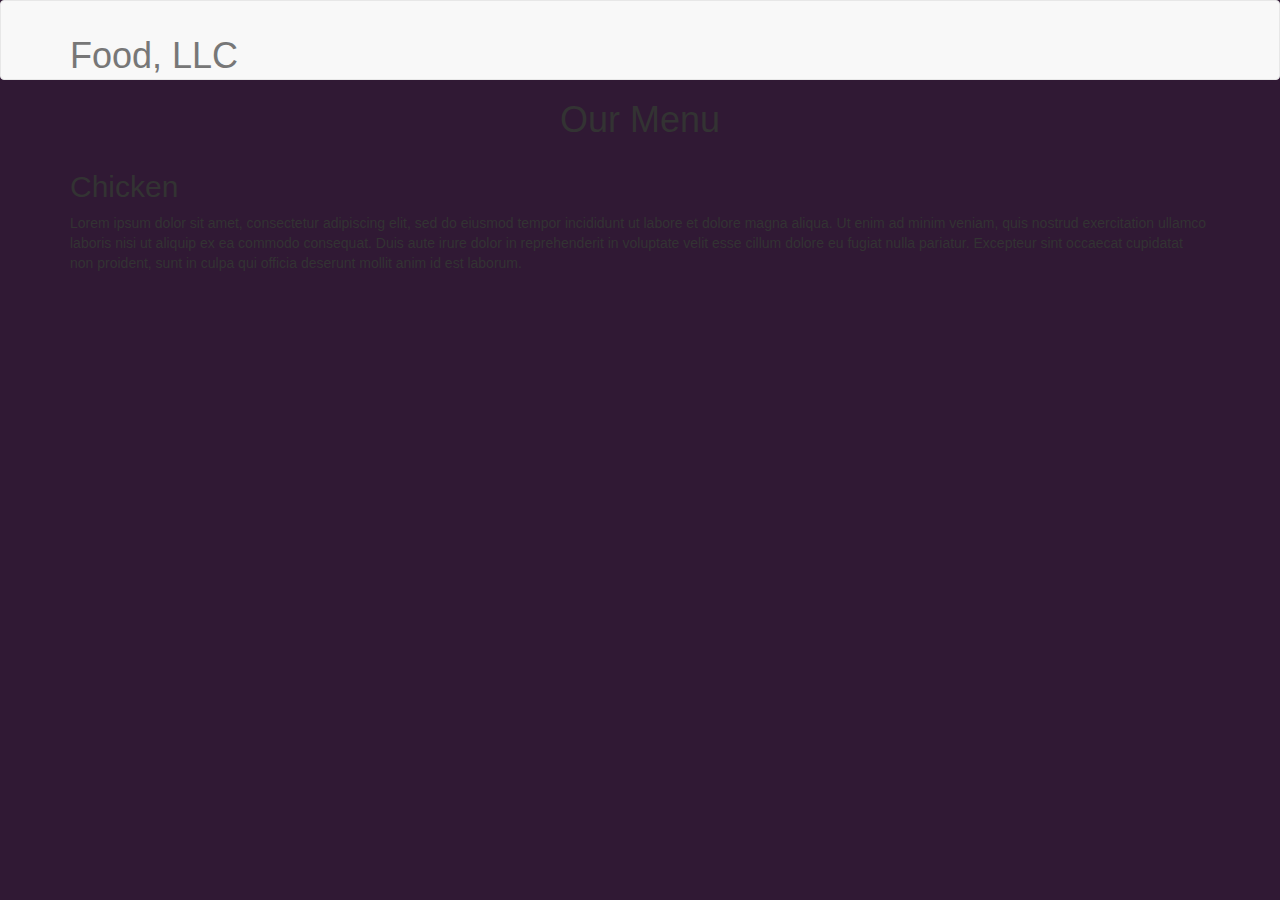
==== module3_Solution/index.html @ 07c13c99 "Update index.html" ====
<!doctype html>
<html lang="en">
  <head>
    <meta charset="utf-8">
    <meta http-equiv="X-UA-Compatible" content="IE=edge">
    <meta name="viewport" content="width=device-width, initial-scale=1">

    <title>Module 3 Coding Assignment</title>
    <link rel="stylesheet" href="bootstrap.min.css">
    <link rel="stylesheet" href="nps.js">
    <link rel="stylesheet" href="styles.css">
    <link href="https://fonts.googleapis.com/css2?family=Oxygen+Mono&display=swap" rel="stylesheet">
    <link href="https://fonts.googleapis.com/css2?family=Lora&display=swap" rel="stylesheet">
</head>
<body>
<header>
   <nav class="navbar navbar-default">
    <div class="container">
     <div class="navbar-header">
      <a class="navbar-brand" href="#"><h1>Food, LLC</h1></a>
     </div>
      <button type="button" class="navbar-toggle collapsed" data-bs-toggle="collapse" data-bs-target="#collapsable-nav" aria-expanded="false">
        <span class="sr-only">Toggle navigation</span>
        <span class="icon-bar"></span>
        <span class="icon-bar"></span>
        <span class="icon-bar"></span>
      </button>
    <div class="collapse navbar-collapse" id="collapsable-nav">
      <ul id="nav-list" class="nav navbar-nav visible-xs text-centered">
        <li class="menu item"><a href="#">Chicken</a></li>
        <li class="menu item"><a href="#">Beef</a></li>
        <li class="menu item"><a href="#">Sushi</a></li>
      </ul>
    </div>
   </div>
  </nav>
  <h1 class="text-center">Our Menu</h1>
</header>
  <div class="container">
      <div class="row">  
         <div class="col-md-12 col-sm-12 col-xs-12">
          <section>
           <h2 class="section-title" id="title-one">Chicken</h2>
           <p class="content"> Lorem ipsum dolor sit amet, consectetur adipiscing elit, sed do eiusmod tempor incididunt ut labore et dolore magna aliqua. 
             Ut enim ad minim veniam, quis nostrud exercitation ullamco laboris nisi ut aliquip ex ea commodo consequat.
             Duis aute irure dolor in reprehenderit in voluptate velit esse cillum dolore eu fugiat nulla pariatur. 
             Excepteur sint occaecat cupidatat non proident, sunt in culpa qui officia deserunt mollit anim id est laborum.</p>
          </section>
         </div>
  </div>
  

  <!-- jQuery (Bootstrap JS plugins depend on it) -->
  <script src="js/jquery-1.11.3.min.js"></script>
  <script src="js/bootstrap.min.js"></script>
  <script src="js/script.js"></script>
</body>
</html>
---- module3_Solution/styles.css ----
body {
  font-size: 14px;
  background-color: #301934;
  font-family: 'Oxygen', sans-serif;
}

nav {
    background-color: #00800;
    position: fixed;
    top: 0;
    left: 0;
    right: 0;
    height: 80px;
}


.navbar-light .navbar-brand h1 {
  font-family: 'Lora', serif;
  color: #FFA500;
  font-size: 175%;
  text-transform: Uppercase;
  font-weight: Bold;
  text-shadow: 1px 1px #000000;
  margin-top: 15px;
  margin-bottom:15px;
  line-height: .75;
}


.navbar-brand a:hover, .navbar-brand a:focus {
  text-decoration: none;
}
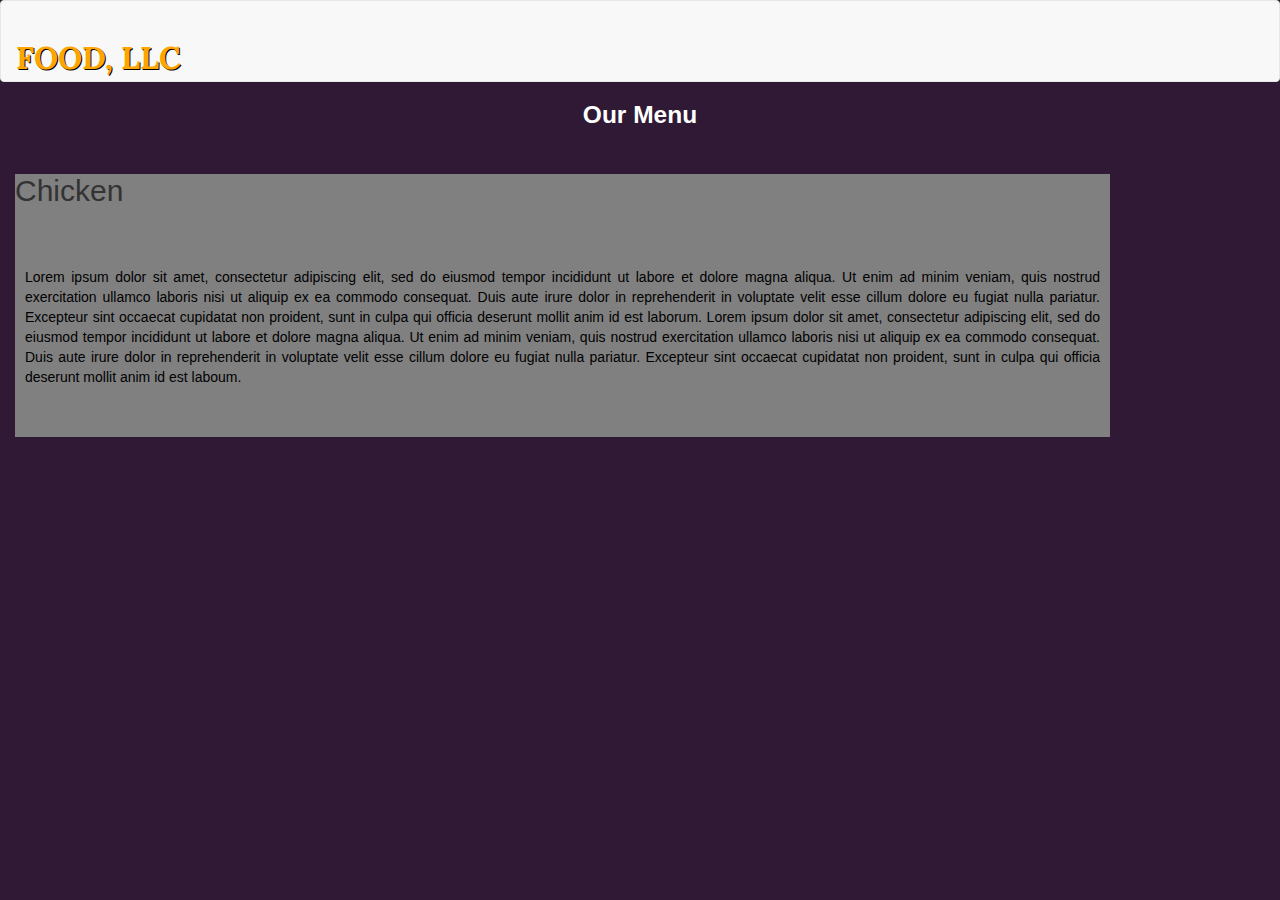
==== commit 69dfd77d: "Update index.html" ====
--- a/module3_Solution/index.html
+++ b/module3_Solution/index.html
@@ -19,7 +19,7 @@
      <div class="navbar-header">
       <a class="navbar-brand" href="#"><h1>Food, LLC</h1></a>
      </div>
-      <button type="button" class="navbar-toggle collapsed" data-bs-toggle="collapse" data-bs-target="#collapsable-nav" aria-expanded="false">
+      <button type="button" class="navbar-toggle collapsed" data-toggle="collapse" data-target="#collapsable-nav" aria-expanded="false">
         <span class="sr-only">Toggle navigation</span>
         <span class="icon-bar"></span>
         <span class="icon-bar"></span>
@@ -44,7 +44,11 @@
            <p class="content"> Lorem ipsum dolor sit amet, consectetur adipiscing elit, sed do eiusmod tempor incididunt ut labore et dolore magna aliqua. 
              Ut enim ad minim veniam, quis nostrud exercitation ullamco laboris nisi ut aliquip ex ea commodo consequat.
              Duis aute irure dolor in reprehenderit in voluptate velit esse cillum dolore eu fugiat nulla pariatur. 
-             Excepteur sint occaecat cupidatat non proident, sunt in culpa qui officia deserunt mollit anim id est laborum.</p>
+             Excepteur sint occaecat cupidatat non proident, sunt in culpa qui officia deserunt mollit anim id est laborum. 
+             Lorem ipsum dolor sit amet, consectetur adipiscing elit, sed do eiusmod tempor incididunt ut labore et dolore magna aliqua. 
+             Ut enim ad minim veniam, quis nostrud exercitation ullamco laboris nisi ut aliquip ex ea commodo consequat.
+             Duis aute irure dolor in reprehenderit in voluptate velit esse cillum dolore eu fugiat nulla pariatur. 
+             Excepteur sint occaecat cupidatat non proident, sunt in culpa qui officia deserunt mollit anim id est laboum.</p>
           </section>
          </div>
   </div>
--- a/module3_Solution/styles.css
+++ b/module3_Solution/styles.css
@@ -1,21 +1,67 @@
+//**Basic Styling**//
+* {
+  box-sizing: border-box;
+}
+
 body {
   font-size: 14px;
   background-color: #301934;
   font-family: 'Oxygen', sans-serif;
 }
 
-nav {
-    background-color: #00800;
-    position: fixed;
-    top: 0;
-    left: 0;
-    right: 0;
-    height: 80px;
+P {
+  text-align: justify;
 }
 
+Section {
+  position: relative;
+  padding: 20px 10px 10px 10px
+  width: 100%
+  border: 2px solid black;
+  background-color: gray;
+  margin-left: auto;
+  margin-right: auto;
+}
 
-.navbar-light .navbar-brand h1 {
+.Section-title #title-one {
+  text-align: center;
+  color: black;
+  border: none;
+}
+
+h1 {
+  color: #ffff;
+  font-size: 175%;
+  font-family: Sans-serif;
+  font-weight: bold;
+}
+
+.content {
+  color: black; 
+  border: none;
+  text-align: justify;
+  padding: 50px 10px;
+  overflow: auto;
+}
+
+Div.container {
+  position: relative;
+  padding: 15px;
+  width: 100%;
+
+.row {
+  width: 90%;
+}
+
+ #navbar {
+   background: grey;
+   border-radius: none;
+   border: 1px;
+ }
+
+.navbar-brand h1 {
   font-family: 'Lora', serif;
+  float: left;
   color: #FFA500;
   font-size: 175%;
   text-transform: Uppercase;
@@ -27,7 +73,15 @@
 }
 
 
+
+
 .navbar-brand a:hover, .navbar-brand a:focus {
   text-decoration: none;
 }
 
+//** Desktop View Only **//
+
+
+//** Tablet View Only **//
+
+//** Mobile View ONly **//
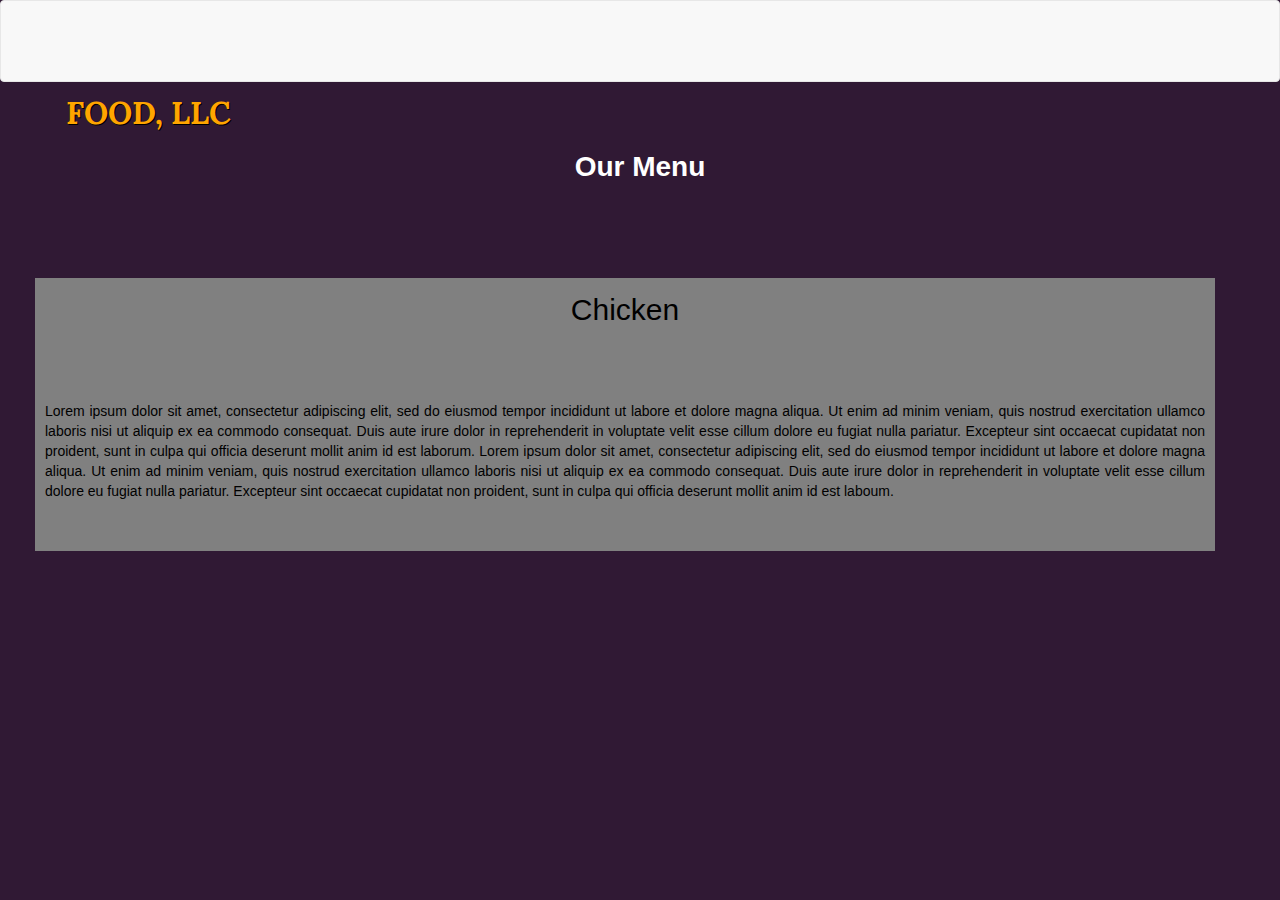
==== commit ac9a775c: "Update index.html" ====
--- a/module3_Solution/index.html
+++ b/module3_Solution/index.html
@@ -16,7 +16,7 @@
 <header>
    <nav class="navbar navbar-default">
     <div class="container">
-     <div class="navbar-header">
+     <div class="navbar-header" class="float-left">
       <a class="navbar-brand" href="#"><h1>Food, LLC</h1></a>
      </div>
       <button type="button" class="navbar-toggle collapsed" data-toggle="collapse" data-target="#collapsable-nav" aria-expanded="false">
--- a/module3_Solution/styles.css
+++ b/module3_Solution/styles.css
@@ -19,26 +19,26 @@
   width: 100%
   border: 2px solid black;
   background-color: gray;
-  margin-left: auto;
-  margin-right: auto;
-}
-
-.Section-title #title-one {
-  text-align: center;
-  color: black;
-  border: none;
+  margin-left: 20px;
+  margin-right: 20px;
 }
 
 h1 {
   color: #ffff;
-  font-size: 175%;
+  font-size: 2em;
   font-family: Sans-serif;
   font-weight: bold;
+  padding: 50px
+}
+
+h2 {
+  text-align: center;
+  color: black;
+  padding: 15px;
 }
 
 .content {
   color: black; 
-  border: none;
   text-align: justify;
   padding: 50px 10px;
   overflow: auto;
@@ -48,14 +48,17 @@
   position: relative;
   padding: 15px;
   width: 100%;
+  margin-left: auto;
+  margin-right: auto;
+}
 
 .row {
-  width: 90%;
+  width: 100%;
 }
 
  #navbar {
    background: grey;
-   border-radius: none;
+   border-radius: 0;
    border: 1px;
  }
 
@@ -67,8 +70,7 @@
   text-transform: Uppercase;
   font-weight: Bold;
   text-shadow: 1px 1px #000000;
-  margin-top: 15px;
-  margin-bottom:15px;
+  margin-bottom:30px;
   line-height: .75;
 }
 
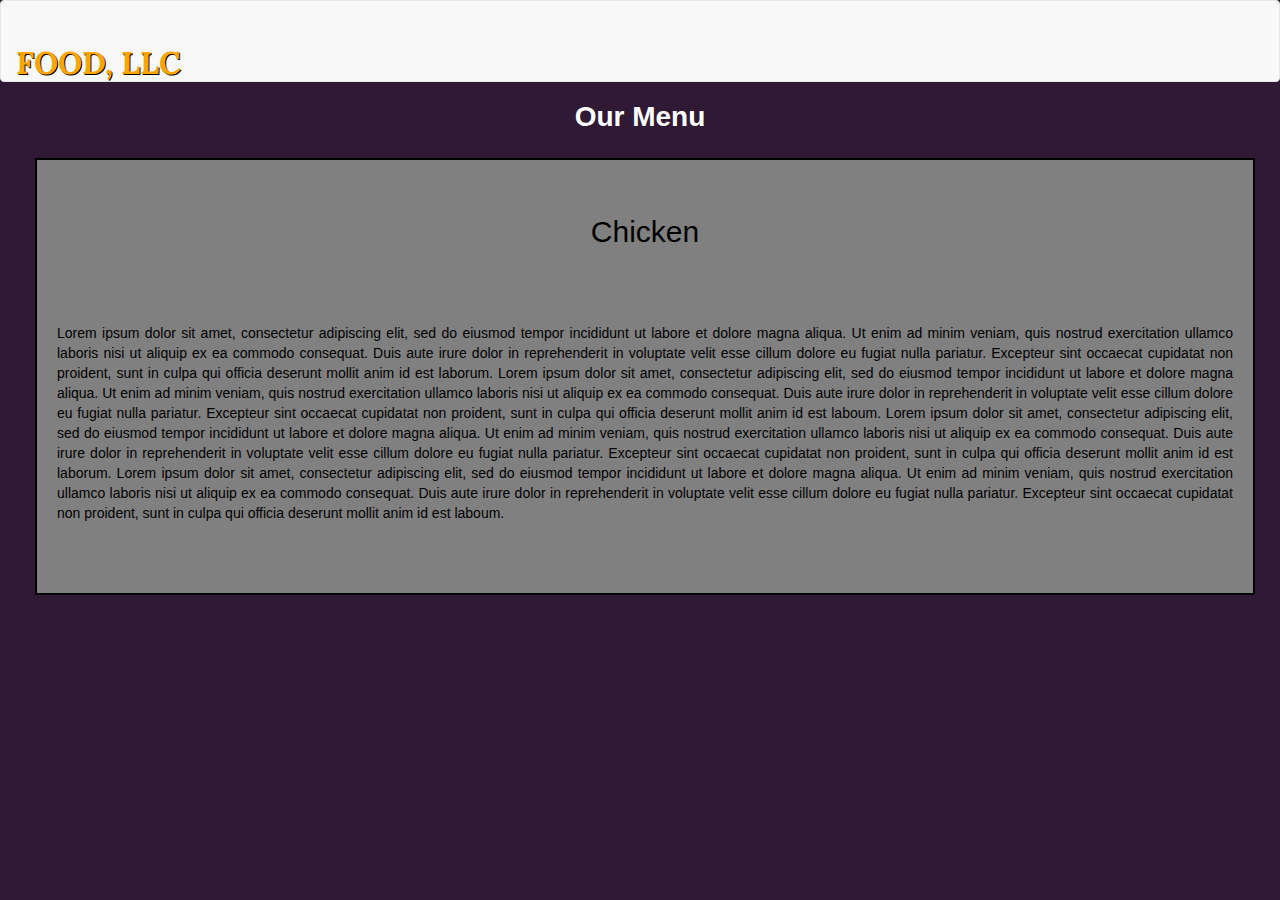
==== commit e0b3bca5: "Update index.html" ====
--- a/module3_Solution/index.html
+++ b/module3_Solution/index.html
@@ -16,15 +16,20 @@
 <header>
    <nav class="navbar navbar-default">
     <div class="container">
+      
      <div class="navbar-header" class="float-left">
+       
       <a class="navbar-brand" href="#"><h1>Food, LLC</h1></a>
-     </div>
-      <button type="button" class="navbar-toggle collapsed" data-toggle="collapse" data-target="#collapsable-nav" aria-expanded="false">
+       
+       <button type="button" class="navbar-toggle collapsed" data-toggle="collapse" data-target="#collapsable-nav" aria-expanded="false">
         <span class="sr-only">Toggle navigation</span>
         <span class="icon-bar"></span>
         <span class="icon-bar"></span>
         <span class="icon-bar"></span>
-      </button>
+       </button>
+       
+     </div>
+     
     <div class="collapse navbar-collapse" id="collapsable-nav">
       <ul id="nav-list" class="nav navbar-nav visible-xs text-centered">
         <li class="menu item"><a href="#">Chicken</a></li>
@@ -48,6 +53,13 @@
              Lorem ipsum dolor sit amet, consectetur adipiscing elit, sed do eiusmod tempor incididunt ut labore et dolore magna aliqua. 
              Ut enim ad minim veniam, quis nostrud exercitation ullamco laboris nisi ut aliquip ex ea commodo consequat.
              Duis aute irure dolor in reprehenderit in voluptate velit esse cillum dolore eu fugiat nulla pariatur. 
+             Excepteur sint occaecat cupidatat non proident, sunt in culpa qui officia deserunt mollit anim id est laboum. Lorem ipsum dolor sit amet, consectetur adipiscing elit, sed do eiusmod tempor incididunt ut labore et dolore magna aliqua. 
+             Ut enim ad minim veniam, quis nostrud exercitation ullamco laboris nisi ut aliquip ex ea commodo consequat.
+             Duis aute irure dolor in reprehenderit in voluptate velit esse cillum dolore eu fugiat nulla pariatur. 
+             Excepteur sint occaecat cupidatat non proident, sunt in culpa qui officia deserunt mollit anim id est laborum. 
+             Lorem ipsum dolor sit amet, consectetur adipiscing elit, sed do eiusmod tempor incididunt ut labore et dolore magna aliqua. 
+             Ut enim ad minim veniam, quis nostrud exercitation ullamco laboris nisi ut aliquip ex ea commodo consequat.
+             Duis aute irure dolor in reprehenderit in voluptate velit esse cillum dolore eu fugiat nulla pariatur. 
              Excepteur sint occaecat cupidatat non proident, sunt in culpa qui officia deserunt mollit anim id est laboum.</p>
           </section>
          </div>
--- a/module3_Solution/styles.css
+++ b/module3_Solution/styles.css
@@ -1,4 +1,5 @@
-//**Basic Styling**//
+ //**Basic Styling**//
+
 * {
   box-sizing: border-box;
 }
@@ -9,14 +10,10 @@
   font-family: 'Oxygen', sans-serif;
 }
 
-P {
-  text-align: justify;
-}
-
 Section {
   position: relative;
-  padding: 20px 10px 10px 10px
-  width: 100%
+  padding: 20px 10px 10px 10px;
+  width: 100%;
   border: 2px solid black;
   background-color: gray;
   margin-left: 20px;
@@ -28,7 +25,6 @@
   font-size: 2em;
   font-family: Sans-serif;
   font-weight: bold;
-  padding: 50px
 }
 
 h2 {
@@ -48,18 +44,16 @@
   position: relative;
   padding: 15px;
   width: 100%;
-  margin-left: auto;
-  margin-right: auto;
 }
 
 .row {
   width: 100%;
 }
 
- #navbar {
-   background: grey;
+.navbar-default .navbar-brand {
+   background: light blue;
    border-radius: 0;
-   border: 1px;
+   border-color: light blue;
  }
 
 .navbar-brand h1 {
@@ -74,9 +68,6 @@
   line-height: .75;
 }
 
-
-
-
 .navbar-brand a:hover, .navbar-brand a:focus {
   text-decoration: none;
 }
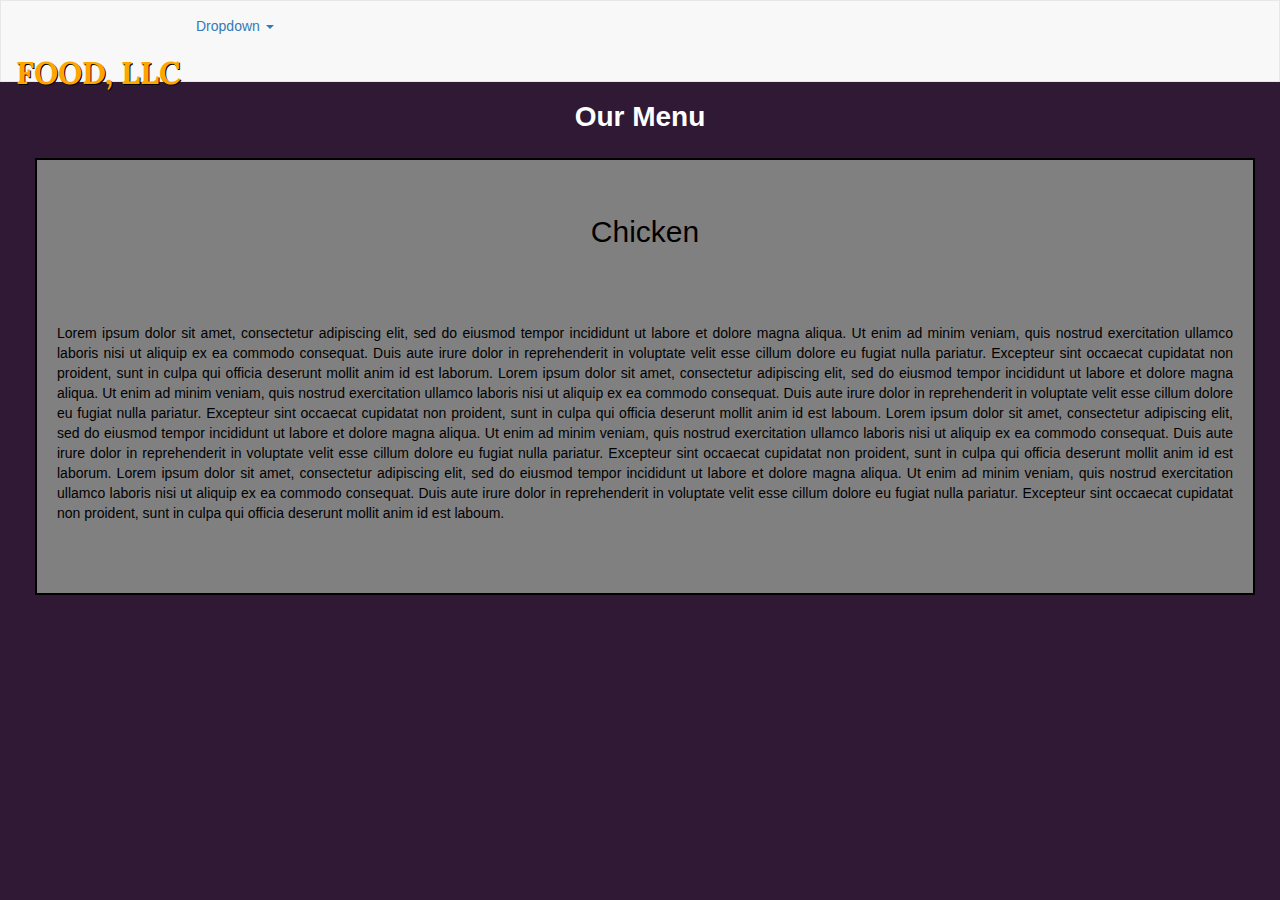
==== commit 3069e625: "Update index.html" ====
--- a/module3_Solution/index.html
+++ b/module3_Solution/index.html
@@ -14,7 +14,7 @@
 </head>
 <body>
 <header>
-   <nav class="navbar navbar-default">
+   <nav id="header-nav" class="navbar navbar-default">
     <div class="container">
       
      <div class="navbar-header" class="float-left">
@@ -29,7 +29,19 @@
        </button>
        
      </div>
-     
+    
+          <a href="#" class="dropdown-toggle" data-toggle="dropdown" role="button" aria-haspopup="true" aria-expanded="false">Dropdown <span class="caret"></span></a>
+          <ul class="dropdown-menu">
+            <li><a href="#">Action</a></li>
+            <li><a href="#">Another action</a></li>
+            <li><a href="#">Something else here</a></li>
+            <li role="separator" class="divider"></li>
+            <li><a href="#">Separated link</a></li>
+            <li role="separator" class="divider"></li>
+            <li><a href="#">One more separated link</a></li>
+          </ul>
+        </li>
+      </ul>
     <div class="collapse navbar-collapse" id="collapsable-nav">
       <ul id="nav-list" class="nav navbar-nav visible-xs text-centered">
         <li class="menu item"><a href="#">Chicken</a></li>
--- a/module3_Solution/styles.css
+++ b/module3_Solution/styles.css
@@ -50,11 +50,15 @@
   width: 100%;
 }
 
-.navbar-default .navbar-brand {
+#header-nav {
    background: light blue;
    border-radius: 0;
    border-color: light blue;
  }
+
+.navbar-brand {
+   padding-top: 25px;
+}
 
 .navbar-brand h1 {
   font-family: 'Lora', serif;
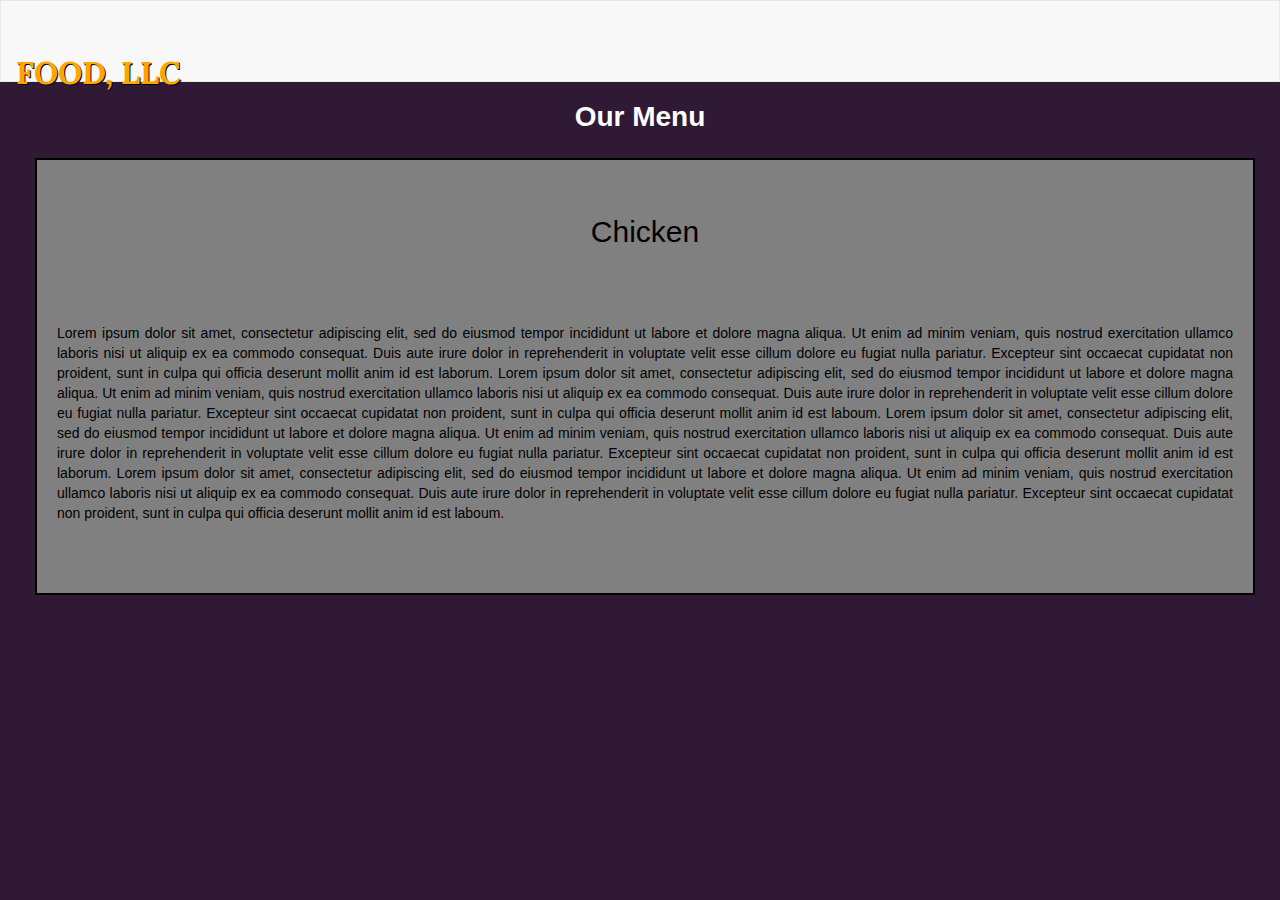
==== commit 6eb54103: "Update index.html" ====
--- a/module3_Solution/index.html
+++ b/module3_Solution/index.html
@@ -28,25 +28,15 @@
         <span class="icon-bar"></span>
        </button>
        
-     </div>
-    
-          <a href="#" class="dropdown-toggle" data-toggle="dropdown" role="button" aria-haspopup="true" aria-expanded="false">Dropdown <span class="caret"></span></a>
+     <div class="collapse navbar-collapse" id="collapsable-nav">
+      <ul id="nav-list" class="nav navbar-nav visible-xs text-centered">
+           <a href="#" class="dropdown-toggle" data-toggle="dropdown" role="button" aria-haspopup="true" aria-expanded="false">Dropdown <span class="caret"></span></a>
           <ul class="dropdown-menu">
-            <li><a href="#">Action</a></li>
-            <li><a href="#">Another action</a></li>
-            <li><a href="#">Something else here</a></li>
+            <li class="menu item"><a href="#">Chicken</a></li>
+            <li class="menu item"><a href="#">Beef</a></li>
+            <li class="menu item"><a href="#">Sushi</a></li>
             <li role="separator" class="divider"></li>
-            <li><a href="#">Separated link</a></li>
-            <li role="separator" class="divider"></li>
-            <li><a href="#">One more separated link</a></li>
           </ul>
-        </li>
-      </ul>
-    <div class="collapse navbar-collapse" id="collapsable-nav">
-      <ul id="nav-list" class="nav navbar-nav visible-xs text-centered">
-        <li class="menu item"><a href="#">Chicken</a></li>
-        <li class="menu item"><a href="#">Beef</a></li>
-        <li class="menu item"><a href="#">Sushi</a></li>
       </ul>
     </div>
    </div>
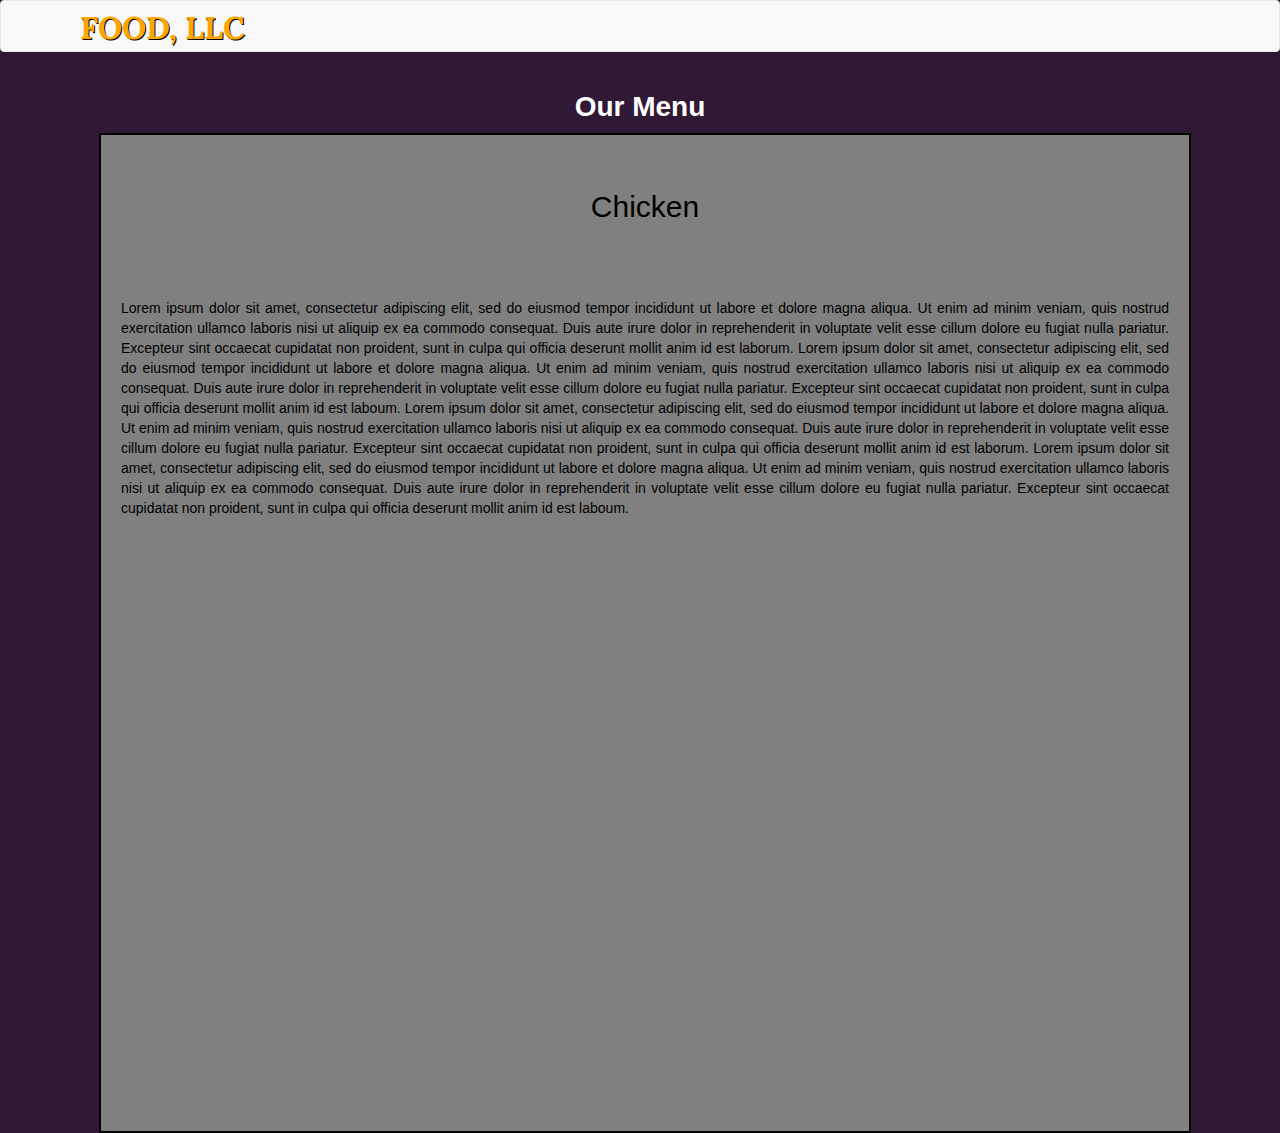
==== commit 784a5852: "Update index.html" ====
--- a/module3_Solution/index.html
+++ b/module3_Solution/index.html
@@ -7,7 +7,6 @@
 
     <title>Module 3 Coding Assignment</title>
     <link rel="stylesheet" href="bootstrap.min.css">
-    <link rel="stylesheet" href="nps.js">
     <link rel="stylesheet" href="styles.css">
     <link href="https://fonts.googleapis.com/css2?family=Oxygen+Mono&display=swap" rel="stylesheet">
     <link href="https://fonts.googleapis.com/css2?family=Lora&display=swap" rel="stylesheet">
@@ -18,34 +17,32 @@
     <div class="container">
       
      <div class="navbar-header" class="float-left">
-       
       <a class="navbar-brand" href="#"><h1>Food, LLC</h1></a>
-       
        <button type="button" class="navbar-toggle collapsed" data-toggle="collapse" data-target="#collapsable-nav" aria-expanded="false">
         <span class="sr-only">Toggle navigation</span>
         <span class="icon-bar"></span>
         <span class="icon-bar"></span>
         <span class="icon-bar"></span>
        </button>
-       
-     <div class="collapse navbar-collapse" id="collapsable-nav">
+     </div>
+      
+     <div id="collapsable-nav" class="collapse navbar-collapse">
       <ul id="nav-list" class="nav navbar-nav visible-xs text-centered">
-           <a href="#" class="dropdown-toggle" data-toggle="dropdown" role="button" aria-haspopup="true" aria-expanded="false">Dropdown <span class="caret"></span></a>
-          <ul class="dropdown-menu">
-            <li class="menu item"><a href="#">Chicken</a></li>
-            <li class="menu item"><a href="#">Beef</a></li>
-            <li class="menu item"><a href="#">Sushi</a></li>
-            <li role="separator" class="divider"></li>
-          </ul>
+           <li class="menu item"><a href="#">Chicken</a></li>
+           <li class="menu item"><a href="#">Beef</a></li>
+           <li class="menu item"><a href="#">Sushi</a></li>
       </ul>
-    </div>
+     </div>
+      
+    
    </div>
   </nav>
-  <h1 class="text-center">Our Menu</h1>
+  
 </header>
   <div class="container">
+    <h1 class="text-center">Our Menu</h1>
       <div class="row">  
-         <div class="col-md-12 col-sm-12 col-xs-12">
+         <div class="col-xs-12">
           <section>
            <h2 class="section-title" id="title-one">Chicken</h2>
            <p class="content"> Lorem ipsum dolor sit amet, consectetur adipiscing elit, sed do eiusmod tempor incididunt ut labore et dolore magna aliqua. 
@@ -69,7 +66,7 @@
   
 
   <!-- jQuery (Bootstrap JS plugins depend on it) -->
-  <script src="js/jquery-1.11.3.min.js"></script>
+  <script src="js/jquery-2.1.4.min.js"></script>
   <script src="js/bootstrap.min.js"></script>
   <script src="js/script.js"></script>
 </body>
--- a/module3_Solution/styles.css
+++ b/module3_Solution/styles.css
@@ -14,6 +14,7 @@
   position: relative;
   padding: 20px 10px 10px 10px;
   width: 100%;
+  height: 1000px;
   border: 2px solid black;
   background-color: gray;
   margin-left: 20px;
@@ -40,25 +41,29 @@
   overflow: auto;
 }
 
-Div.container {
+.content-box {
+  margin: 20px;
+  width: auto;
+  height: auto;  
+}
+
+.container {
   position: relative;
-  padding: 15px;
-  width: 100%;
+  width: 90%;
+  margin-left: auto;
+  margin-right: auto;
 }
 
 .row {
   width: 100%;
 }
 
-#header-nav {
-   background: light blue;
-   border-radius: 0;
-   border-color: light blue;
+#header-nav .navbar {
+   background-color: rgba(0,0,0,0.8);
+   border-radius: 0px;
+   border: 0px;
  }
 
-.navbar-brand {
-   padding-top: 25px;
-}
 
 .navbar-brand h1 {
   font-family: 'Lora', serif;
@@ -68,7 +73,8 @@
   text-transform: Uppercase;
   font-weight: Bold;
   text-shadow: 1px 1px #000000;
-  margin-bottom:30px;
+  margin: 0;
+  padding: 0;
   line-height: .75;
 }
 
@@ -76,9 +82,27 @@
   text-decoration: none;
 }
 
-//** Desktop View Only **//
+.navbar-toggle {
+  border: 2px solid black;
+  margin-right: 25px;
+}
 
+li {
+  box-sizing: border-box;
+  width: 100%
+}
 
-//** Tablet View Only **//
+.menu-item {
+  padding: 0;
+  margin: 0;
+  width: 100%;
+  background-color: white;
+  border-bottom: 1px solid black;
+  color: black;
+  display: block;
+}
 
-//** Mobile View ONly **//
+.menu-item:hover {
+  background-color: rgba(0,0,0,0.9);
+  color: rgba(0,0,0,0.4)
+}
